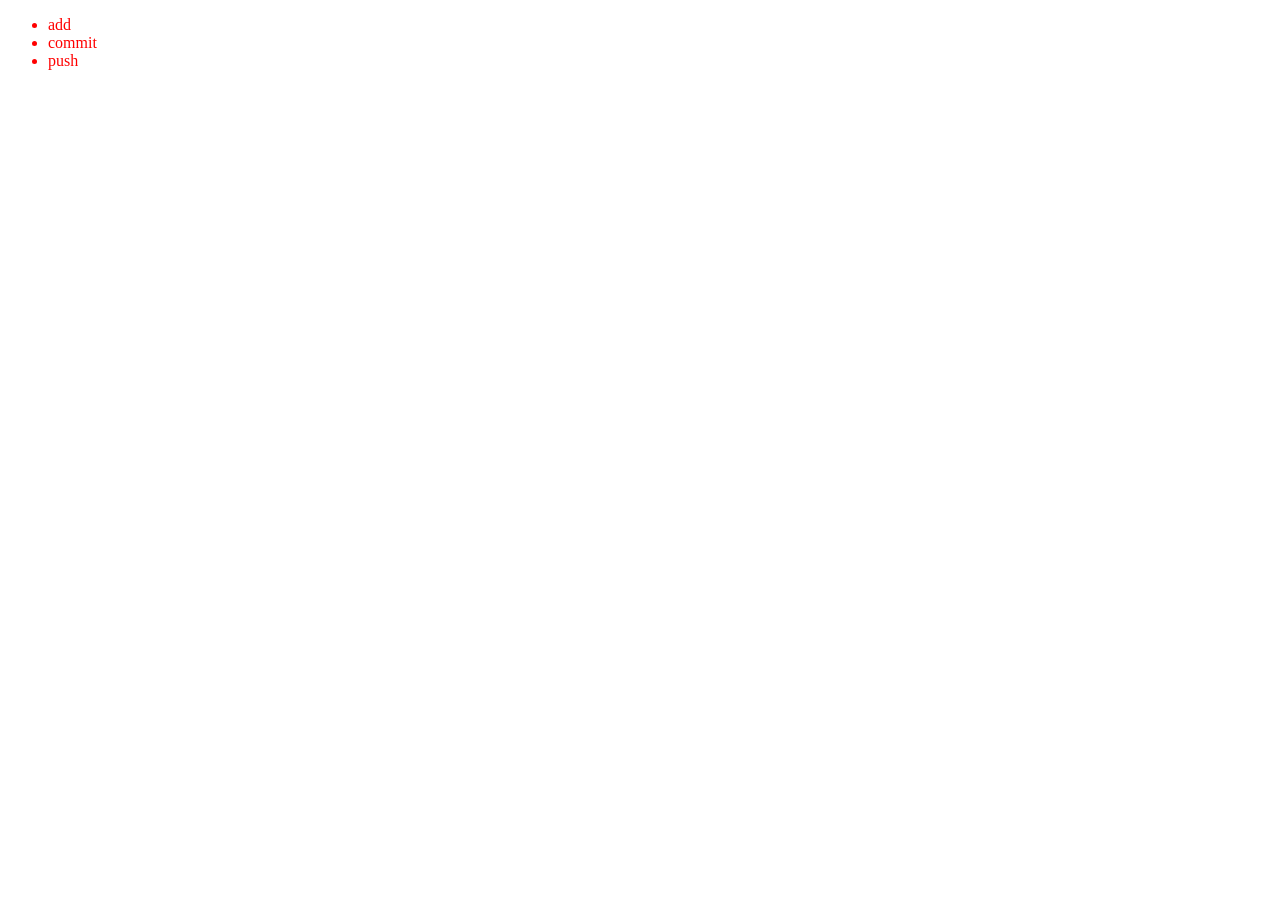
==== medicine.html @ 14995f1d "added prescription page" ====
<!DOCTYPE html>
<html lang="en">
<head>
    <meta charset="UTF-8">
    <meta name="viewport" content="width=device-width, initial-scale=1.0">
    <title>Document</title>
    <link rel="stylesheet" href="medicine.css">
</head>
<body>
    <article>
        <ul>
            <li>add </li>
            <li>commit</li>
            <li>push</li>
        </ul>
    </article>
</body>
</html>
---- medicine.css ----
article{
    color: red;
    
}
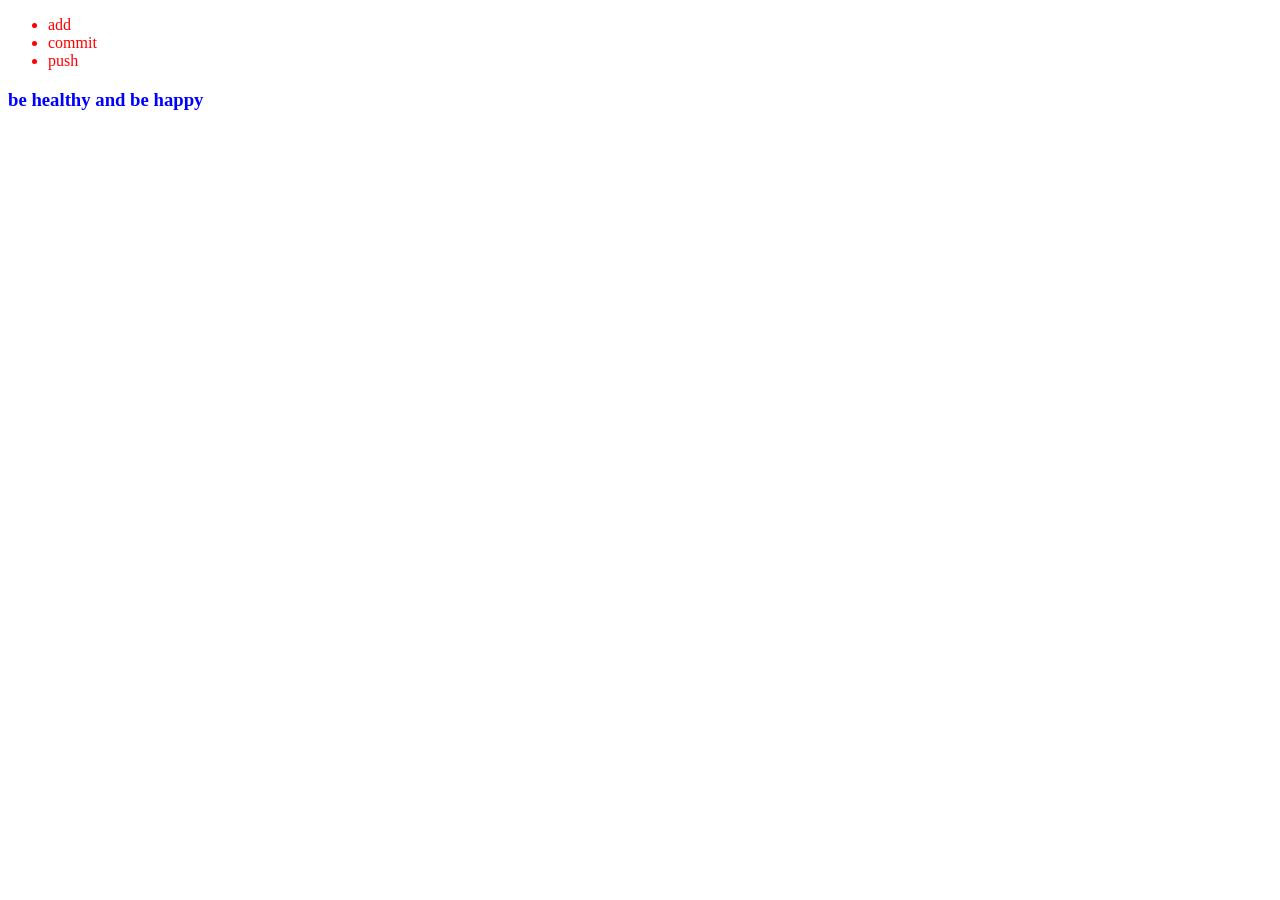
==== commit e11452d4: "modificaiton in page" ====
--- a/medicine.html
+++ b/medicine.html
@@ -14,5 +14,8 @@
             <li>push</li>
         </ul>
     </article>
+    <footer>
+        <h3>be healthy and be happy </h3>
+    </footer>
 </body>
 </html>
--- a/medicine.css
+++ b/medicine.css
@@ -1,4 +1,7 @@
 article{
     color: red;
-    
+
+}
+footer{
+    color: blue;
 }
